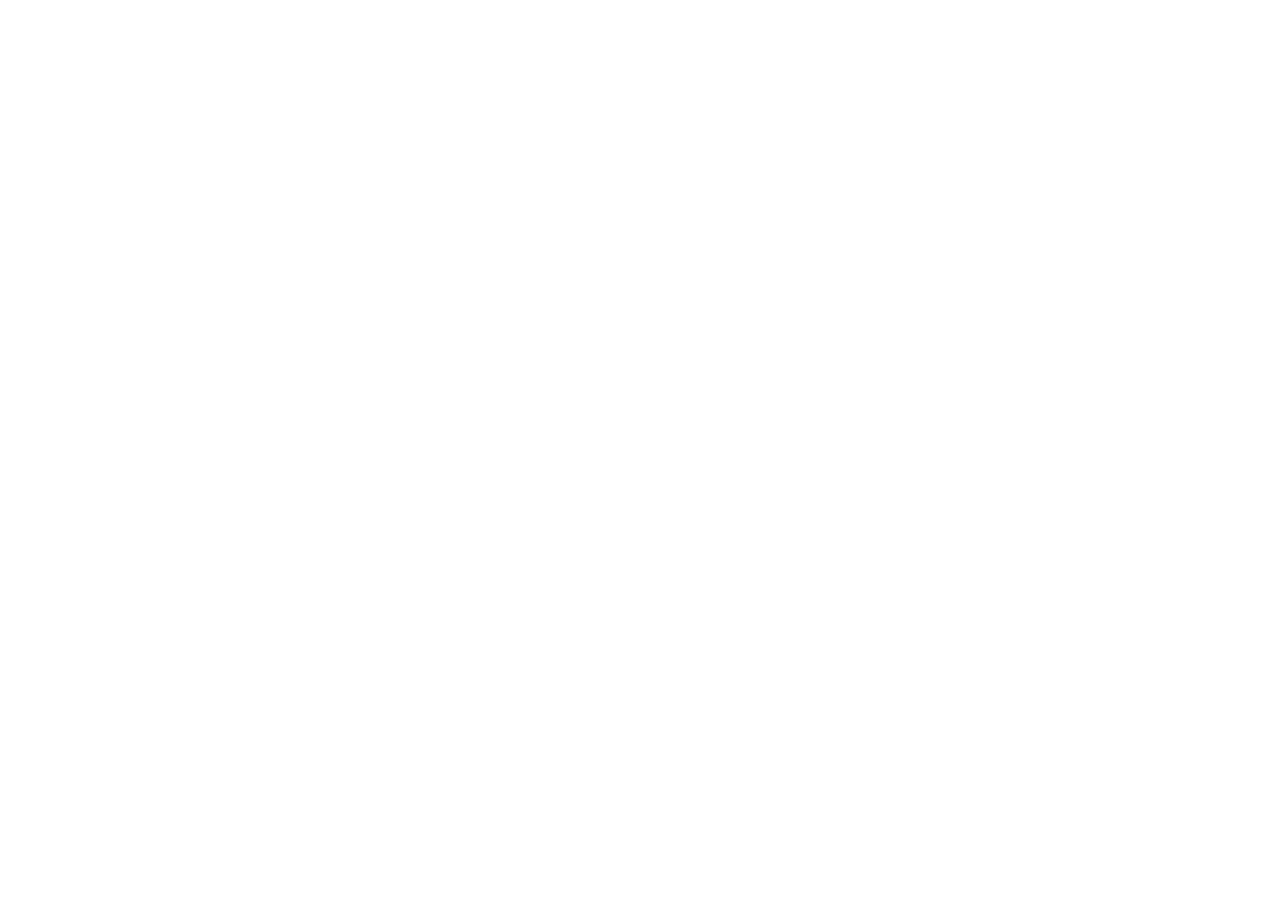
==== index.html @ b065d974 "finish lesson 2" ====
<!DOCTYPE html>
<html lang="ru">

<head>
    <meta charset="UTF-8">
    <meta http-equiv="X-UA-Compatible" content="IE=edge">
    <meta name="viewport" content="width=device-width, initial-scale=1.0">
    <title>Lesson #1</title>
</head>

<body>
    <!-- <img alt="дерево" src='https://cdn.pixabay.com/photo/2015/04/23/22/00/tree-736885__480.jpg' title="Картинка дерева"> -->
    <!-- <h1>Заголовок 1</h1>
    <h2>Заголовок 2</h2>
    <h3>Заголовок 3</h3>
    <h4>Заголовок 4</h4>
    <h5>Заголовок 5</h5>
    <h6>Заголовок 6</h6>
    <p>Если ты хочешь добавить в свой образ больше уверенности – тебе точно к нам.
    </p>
    <p>Мы команда, которая никогда не останавливается на достигнутом и жаждет перемен. И когда ты попадешь в руки нашего
        мастера, то уже никогда не сможешь быть прежним. Мы команда, которая всегда с клиентами "на одной волне".
        Поэтому, мы
        всегда готовы усовершенствовать каждого, кто к нам приходит!
    </p>


    <ul>
        <li>О нас</li>
        <li>Услуги и цены</li>
        <li>Мастера</li>
        <li>Контакты</li>
    </ul>

    <nav>
        <a href="">О нас</a>
        <a href="#price">Услуги и цены</a>
        <a href="">Мастера</a>
        <a href="">Контакты</a>
    </nav>

    <ol>
        <li>О нас</li>
        <li>Услуги и цены</li>
        <li>Мастера</li>
        <li>Контакты</li>
    </ol>

    <ul>
        <li>
            <a href="tel:+380441111111">+38 044 111 11 11</a>
        </li>
        <li>
            <a href="https://www.youtube.com/watch?v=mzigP2t-bIE" target="_blank">Youtube</a>
        </li>
        <li>
            <a href="mailto:barbershop@email.com">barbershop@email.com</a>
        </li>
        <li>
            <a href="https://www.instagram.com/" target="_blank" rel="noopener noreferrer">Instagram</a>
        </li>
        <li>
            <h2></h2>
            <p></p>
            <p></p>
        </li>
    </ul> -->
    <!-- Абсолютний шлях -->
    <!-- <img src="https://images.unsplash.com/photo-1541963463532-d68292c34b19?ixlib=rb-1.2.1&ixid=MnwxMjA3fDB8MHxleHBsb3JlLWZlZWR8Mnx8fGVufDB8fHx8&w=1000&q=80"
        alt="Book"> -->
    <!-- Відносний шлях -->
    <!-- <img src="./images/brige.jpeg" alt="">
    <img src="./images/ball.jpeg" alt=""> -->

    <!-- <img src="../../images/brige.jpeg" alt=""> -->
    <!-- ./ - пошук в поточній папці -->
    <!-- ../ - вийти на папку вверх -->
    <!-- ../../ - вийти на 2 папки вверх -->



    <!-- <header>

    </header>
    <main>
        <section>

        </section>

        <section>

        </section>
        <section>

        </section id='price'>
        <section>

        </section>
        <section>

        </section>
        <section>

        </section>
        <section>

        </section>
        <section>

        </section>
    </main>
    <footer></footer> -->

    <!-- <h1><a href="index.html">Web Studio</a></h1> -->

    <!-- <span>&#169;</span>
    <span>&#64;</span> -->
    <!-- <p>H<sub>2</sub>O</p>
    <p>15м<sup>2</sup></p> -->

    <!-- <em>Привіт</em>
    <i>Hello</i>

    <strong>Aloha</strong>
    <b>Greet</b> -->

    <!-- <address>
        <ul>
            <li>
                <img src="./images/point.svg" alt="point">
                <a href="GooglMapsLink">ул. Васильковая, 7А Киев, 08132</a>
            </li>
            <li>
                <a href="tel:+380441111111">+38 044 111 11 11</a>
            </li>
            <li>
                <a href="mailto:barbershop@email.com">barbershop@email.com</a>
            </li>
        </ul>
    </address> -->

    <!-- Зробити табличку з заголовком -->
    <!-- Табличка має складатися з 2-х колонок -->
    <!-- П І учня -->
    <!-- Оцінка -->

    <!-- <table>
        <caption>Журнал успішності класу</caption>
        <tbody>
            <tr>
                <th>Прізвище та імя</th>
                <th>Оцінка</th>
            </tr>
            <tr>
                <td>Петров Олексій</td>
                <td>10</td>
            </tr>
            <tr>
                <td>Петров Олексій</td>
                <td>12</td>
            </tr>
            <tr>
                <td>Петров Олексій</td>
                <td>8</td>
            </tr>
        </tbody>

    </table> -->


    <!-- <header></header> -->
</body>

</html>
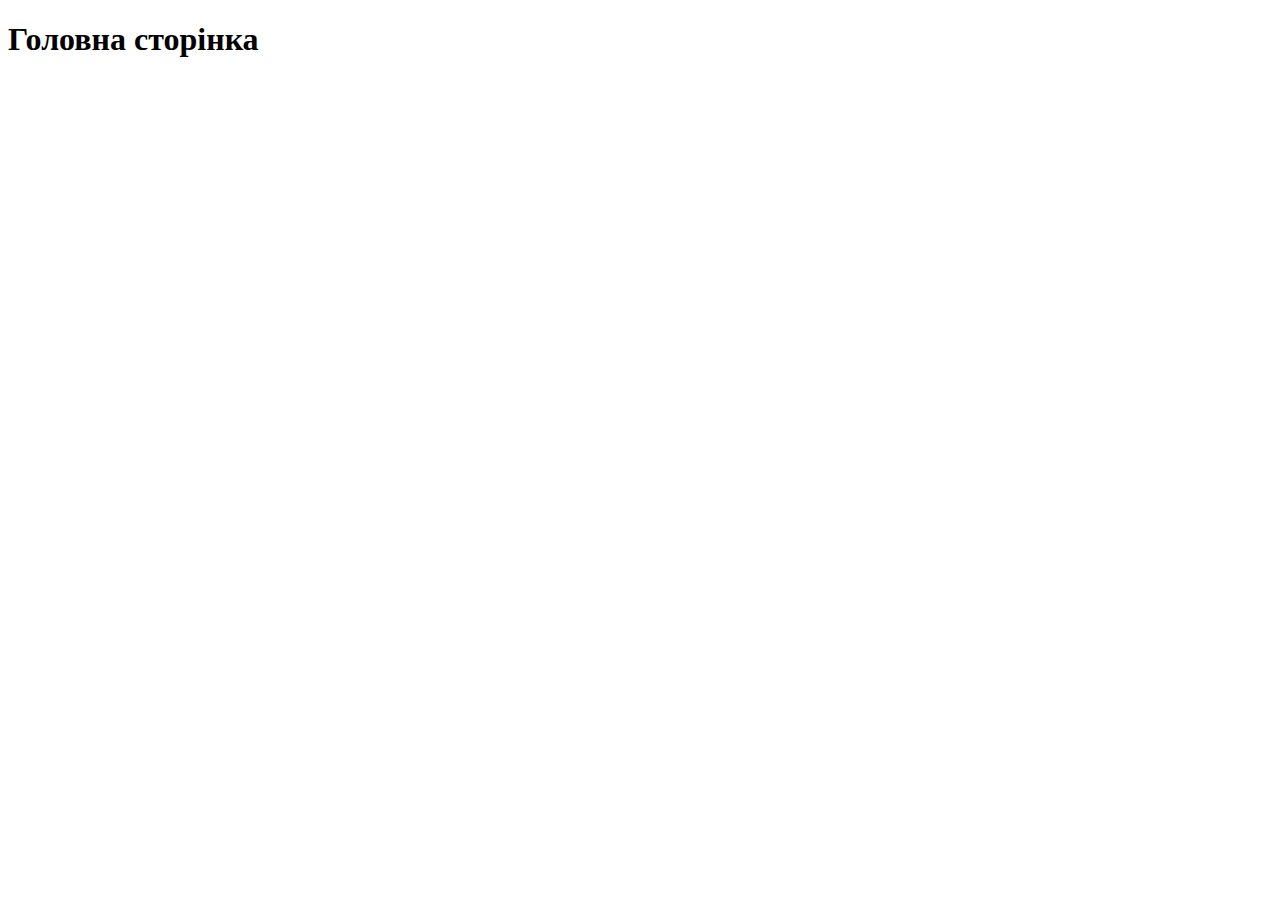
==== commit a8c56408: "finish 04" ====
--- a/index.html
+++ b/index.html
@@ -6,9 +6,12 @@
     <meta http-equiv="X-UA-Compatible" content="IE=edge">
     <meta name="viewport" content="width=device-width, initial-scale=1.0">
     <title>Lesson #1</title>
+    <link rel="stylesheet" href="./styles/index.css">
 </head>
 
 <body>
+
+    <h1>Головна сторінка</h1>
     <!-- <img alt="дерево" src='https://cdn.pixabay.com/photo/2015/04/23/22/00/tree-736885__480.jpg' title="Картинка дерева"> -->
     <!-- <h1>Заголовок 1</h1>
     <h2>Заголовок 2</h2>
@@ -166,9 +169,14 @@
         </tbody>
 
     </table> -->
+    <!-- <header></header> -->
 
+    <!-- <section class="section about theme section-color">
+        <h1 class="title">Hello</h1>
+        <p class="text"></p>
+    </section>
 
-    <!-- <header></header> -->
+    <section class="section"></section> -->
 </body>
 
 </html>--- a/styles/index.css
+++ b/styles/index.css
@@ -0,0 +1,17 @@
+.section {
+  width: 100%;
+  height: 400px;
+  background-color: red;
+  margin-bottom: 20px;
+}
+
+.about {
+  color: #ffffff;
+}
+
+/* {
+  width: 100%;
+  height: 400px;
+  background-color: red;
+  color: #ffffff;
+} */
